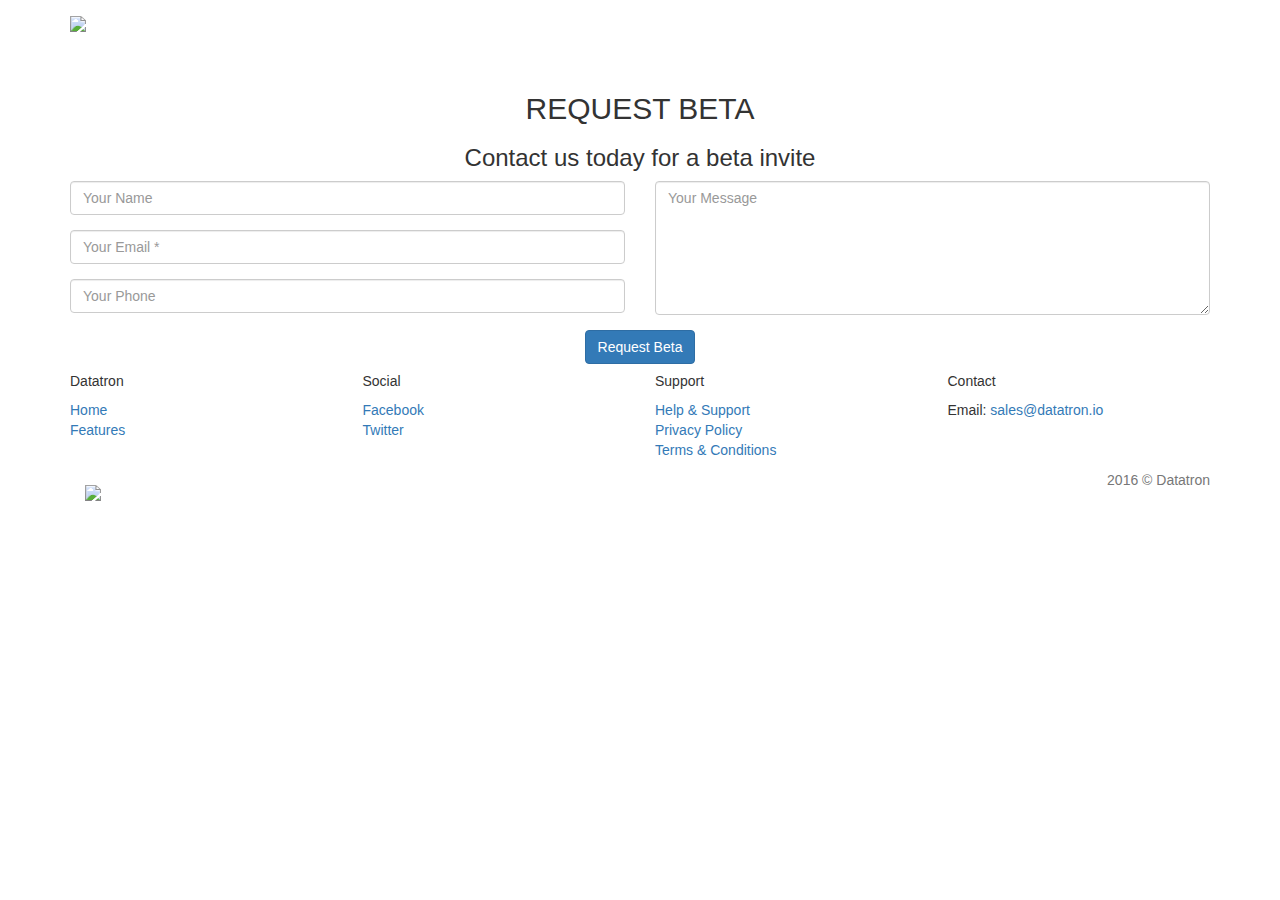
==== contact.html @ 351d2da9 "changes" ====
<!DOCTYPE html>
<html lang="en">
  <head>
    <meta charset="utf-8">
    <meta name="viewport" content="width=device-width, initial-scale=1.0">
    <meta name="description" content="">
    <meta name="author" content="Coderthemes">

    <!-- Favicon icon -->
    <link rel="shortcut icon" href="images/logo.ico">

    <!-- Site Title -->
    <title>Datatron - Transform your data!</title>

    <!-- Google fonts -->
    <link href='https://fonts.googleapis.com/css?family=Roboto:400,300,500,700' rel='stylesheet' type='text/css'>
    <link href='https://fonts.googleapis.com/css?family=Montserrat:400,700' rel='stylesheet' type='text/css'>

    <!-- Bootstrap core CSS -->
    <link href="css/bootstrap.min.css" rel="stylesheet">

    <!-- Animate -->
    <link href="css/animate.css" rel="stylesheet">
    
    <!-- Icon-font -->
    <link rel="stylesheet" type="text/css" href="css/material-design-iconic-font.min.css">

    <!-- Custom styles for this template -->
    <link href="css/style.css" rel="stylesheet">

    <!-- Color css -->
    <link href="css/colors/default.css" rel="stylesheet">

    <!-- HTML5 shim and Respond.js IE8 support of HTML5 tooltipss and media queries -->
    <!--[if lt IE 9]>
      <script src="js/html5shiv.js"></script>
      <script src="js/respond.min.js"></script>
    <![endif]-->

  </head>

<body data-spy="scroll" data-target="#navbar-menu">

<div class="navbar navbar-custom sticky" role="navigation">
  <div class="container">

    <!-- Navbar-header -->
    <div class="navbar-header">
      <!-- Responsive menu button -->
      <button type="button" class="navbar-toggle" data-toggle="collapse" data-target=".navbar-collapse">
        <i class="zmdi zmdi-menu"></i>
      </button>

      <!-- LOGO -->
      <a class="navbar-brand logo" href="index.html">
        <img src= "images/logo_120_40.png"/>
      </a>

    </div>
      <!-- end navbar-header -->


  </div>
  <!-- end container -->
</div>
<!-- End navbar-custom -->
 


  <!-- HOME -->
  <section class="home">
    <!-- <div class="bg-overlay"></div> -->
    <div class="container">
      <div class="row">
        <div class="col-sm-12">

          <div class="home-wrapper home-wrapper-sm text-center">
            <h2 class="animated fadeInDown wow" data-wow-delay=".1s">
              REQUEST BETA
              <div class="text-colored">
                <h3>Contact us today for a beta invite </h3>
              </div>
            </h2>
          </div><!-- home wrapper -->

        </div> <!-- end col -->
      </div> <!-- end row -->
    </div> <!-- end container -->
  </section>
  <!-- END HOME -->


  
 


  <!-- CONTACT -->

  <section class="section contact-page">

    <div class="container">

      <div class="row">
        <div class="col-lg-12">
          <form action="http://formspree.io/jerryxu@msn.com" method="POST" name="sentMessage" id="contactForm" novalidate>
            <div class="row">
              <div class="col-md-6">
                <div class="form-group">
                  <input type="text" name="name" class="form-control" placeholder="Your Name" id="name" required data-validation-required-message="Please enter your name.">
                  <p class="help-block text-danger"></p>
                </div>
                <div class="form-group">
                  <input type="email" name="email" class="form-control" placeholder="Your Email *" id="email" required data-validation-required-message="Please enter your email address.">
                  <p class="help-block text-danger"></p>
                </div>
                <div class="form-group">
                  <input type="tel" name="phone" class="form-control" placeholder="Your Phone" id="phone" required data-validation-required-message="Please enter your phone number.">
                  <p class="help-block text-danger"></p>
                </div>
              </div>
              <div class="col-md-6">
                <div class="form-group">
                  <textarea name="message" class="form-control" rows="6" placeholder="Your Message" id="message" required data-validation-required-message="Please enter a message."></textarea>
                  <p class="help-block text-danger"></p>
                </div>
              </div>
              <div class="clearfix"></div>
              <div class="col-lg-12 text-center">
                <div id="success"></div>
                <button type="submit" class="btn btn-primary btn-shadow btn-rounded w-md text-center" id="send">Request Beta</button>
              </div>
            </div>
          </form>
        </div>

      </div> <!-- end row -->
          
    </div> <!-- end Container -->
  </section>

  <!--END Contact -->




  <!-- FOOTER -->
  <footer class="section bg-gray footer">
    <div class="container">
      <div class="row">
        <div class="col-md-3 col-sm-6">
          <h5>Datatron</h5>
          <ul class="list-unstyled">
            <li><a href="">Home</a></li>
            <li><a href="">Features</a></li>
          </ul>
        </div>

        <div class="col-md-3 col-sm-6">
          <h5>Social</h5>
          <ul class="list-unstyled">
            <li><a href="https://www.facebook.com/datatron">Facebook</a></li>
            <li><a href="https://twitter.com/getdatatron">Twitter</a></li>
          </ul>
        </div>

        <div class="col-md-3 col-sm-6">
          <h5>Support</h5>
          <ul class="list-unstyled">
            <li><a href="">Help & Support</a></li>
            <li><a href="">Privacy Policy</a></li>
            <li><a href="">Terms & Conditions</a></li>
          </ul>
        </div>

        <div class="col-md-3 col-sm-6">
          <h5>Contact</h5>
          <address>
            Email: <a href="mailto:sales@datatron.io">sales@datatron.io</a>
          </address>
        </div>

      </div>

      <div class="row">
        <div class="col-sm-12">
          <div class="footer-alt">
            <p class="pull-right text-muted m-b-0">2016 © Datatron</p>
            <a class="navbar-brand logo" href="index.html">
              <img src= "images/logo_120_40.png"/>
            </a>
          </div>
        </div>
      </div>
    </div>
  </footer>

  <!-- END FOOTER -->

  <!-- END FOOTER -->


  <!-- Back to top -->
  <a href="#" class="back-to-top"> <i class="zmdi zmdi-chevron-up"> </i> </a>



    <!-- js placed at the end of the document so the pages load faster -->
    <script src="js/jquery.js"></script>
    <script src="js/bootstrap.min.js"></script>
    <!-- Jquery easing -->                                                      
    <script type="text/javascript" src="js/jquery.easing.1.3.min.js"></script>
    <script src="js/wow.min.js"></script>

    <!--sticky header-->
    <script type="text/javascript" src="js/jquery.sticky.js"></script>
        
    <!--common script for all pages-->
    <script src="js/jquery.app.js"></script>
    
  </body>
</html>
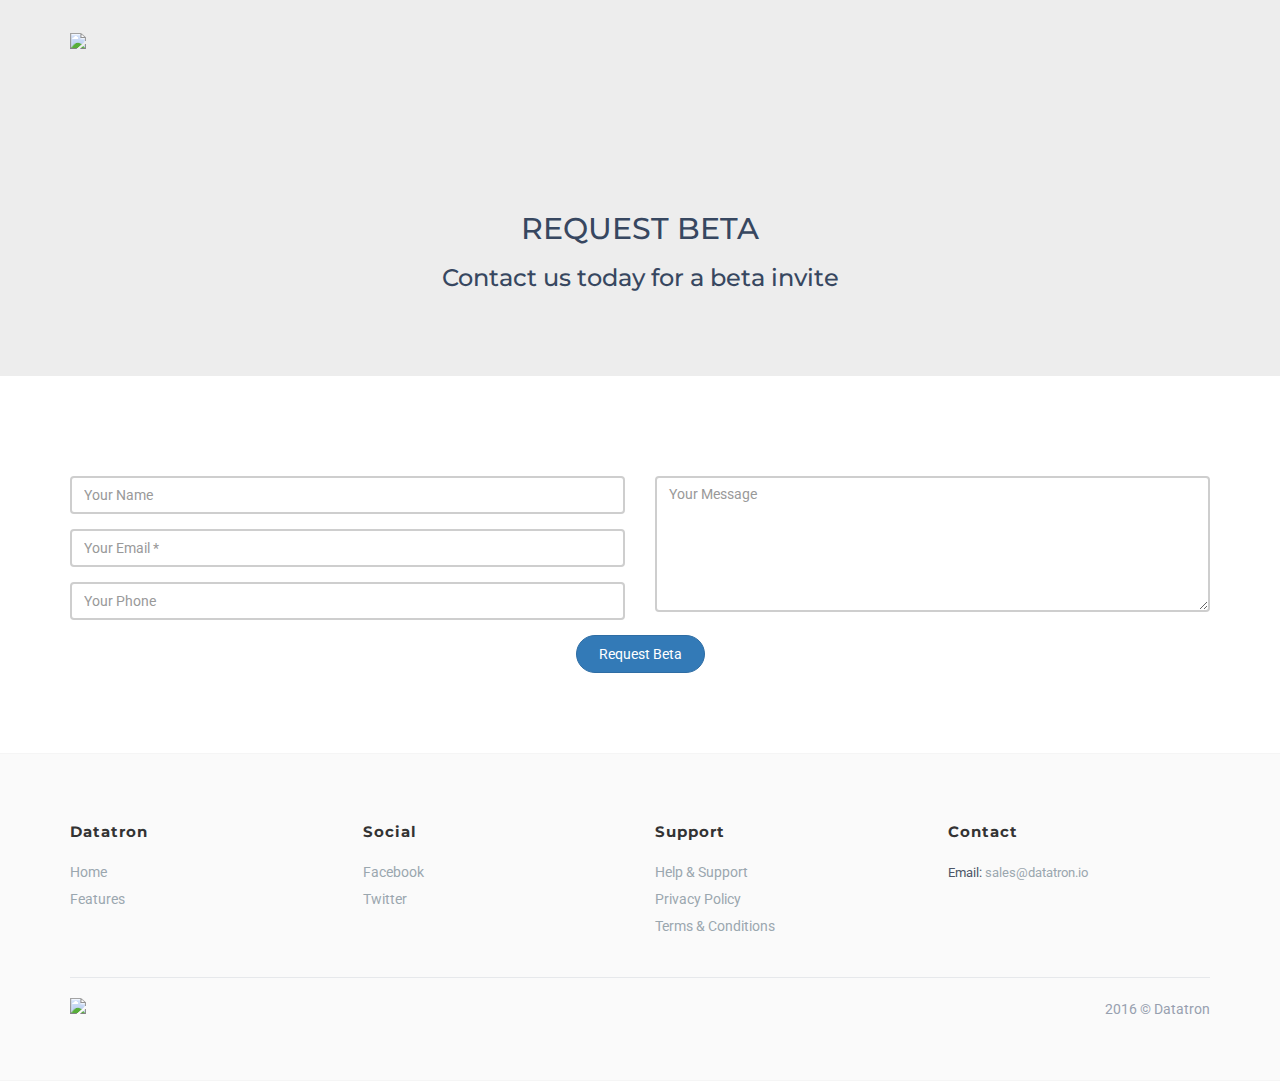
==== commit 49b5d5bd: "updated css and changed email in contact" ====
--- a/contact.html
+++ b/contact.html
@@ -139,9 +139,6 @@
   </section>
 
   <!--END Contact -->
-
-
-
 
   <!-- FOOTER -->
   <footer class="section bg-gray footer">
--- a/css/style.css
+++ b/css/style.css
@@ -0,0 +1,1180 @@
+/* Theme Name: Starto - Responsive Landing page template
+   Author: Coderthemes
+   Author e-mail: coderthemes@gmail.com
+   Version: 1.2.0
+   Created:Feb 2016
+   File Description:Main CSS file of the template
+*/
+
+
+/*======= Reset ======== */
+body {
+  font-family: 'Roboto', sans-serif;
+  color: #4c5667;
+  background: #fff;
+  font-size: 14px;
+  line-height: 22px;
+  overflow-x:hidden;
+}
+::selection{
+  background: rgba(151, 160, 175, 0.5);
+  color: #ffffff;
+}
+::-moz-selection {
+  background: rgba(151, 160, 175, 0.5);
+  color: #ffffff;
+}
+a:hover,a:focus,.a:active {
+  text-decoration: none;
+  outline: none !important;
+}
+
+h1,h2,h3,h4,h5,h6 {
+  font-family: 'Montserrat', sans-serif;
+}
+
+address {
+  line-height: 24px;
+  font-size: 13px;
+}
+
+iframe {
+  max-width: 100%;
+}
+
+.frame-border {
+  border: 5px solid rgba(0, 0, 0, 0.1);
+  webkit-border-radius: 5px 5px 5px 5px;
+  -moz-border-radius: 5px 5px 5px 5px;
+  border-radius: 5px 5px 5px 5px;
+}
+
+
+/*======= Helper classes ======== */
+.section {
+  padding-top: 100px;
+  padding-bottom: 80px;
+}
+
+.bg-gray {
+  background-color: #fafafa;
+  border-bottom: 1px solid #f5f5f5;
+  border-top: 1px solid #f5f5f5;
+}
+
+.bg-img-1 {
+  background: url("../images/datatron.png") center;
+  background-size: cover;
+  position: relative;
+}
+
+.bg-img-2 {
+  background: url("../images/bg2.jpg") center;
+  background-size: cover;
+  position: relative;
+}
+
+.bg-gradient-1 {
+  background: #5f2c82; /* fallback for old browsers */
+  background: -webkit-linear-gradient(to left, #5f2c82 , #49a09d); /* Chrome 10-25, Safari 5.1-6 */
+  background: linear-gradient(to left, #5f2c82 , #49a09d); /* W3C, IE 10+/ Edge, Firefox 16+, Chrome 26+, Opera 12+, Safari 7+ */   
+}
+
+.bg-gradient-2 {
+  background: #24C6DC; /* fallback for old browsers */
+  background: -webkit-linear-gradient(to left, #24C6DC , #514A9D); /* Chrome 10-25, Safari 5.1-6 */
+  background: linear-gradient(to left, #24C6DC , #514A9D); /* W3C, IE 10+/ Edge, Firefox 16+, Chrome 26+, Opera 12+, Safari 7+ */    
+}
+
+.bg-overlay {
+  background: -webkit-linear-gradient(#444F5C, #334159);
+  background: -moz-linear-gradient(#444F5C, #334159);
+  background: -ms-linear-gradient(#444F5C, #334159);
+  background: -o-linear-gradient(#444F5C, #334159);
+  background: linear-gradient(#444F5C, #334159);
+  opacity: 0.85;
+  position: absolute;
+  height: 100%;
+  width: 100%;
+  top: 0;
+}
+
+.layout-dark {
+  background-color: #2f3e47;
+}
+
+.title {
+  font-weight: 300;
+  line-height: 50px;
+  margin-top: 0px;
+}
+
+.sub-title {
+  color: #97a0af;
+  margin-bottom: 50px;
+}
+
+.title-box h3 {
+  margin-top: 5px;
+  margin-bottom: 15px;
+}
+
+.title-box .border {
+  height: 4px;
+  width: 60px;
+  border-radius: 5px;
+  margin: 0px auto 30px auto;
+}
+
+.title-box .title-alt {
+  text-transform: uppercase;
+  margin-bottom: 0px;
+  font-weight: 500;
+  letter-spacing: 2px;
+}
+
+.m-b-0 {
+  margin-bottom: 0px !important;
+}
+
+.m-t-30 {
+  margin-top: 30px;
+}
+
+.padding-t-0 {
+  padding-top: 0px;
+}
+
+.text-white {
+  color: #ffffff !important;
+}
+
+.text-light {
+  color: #D8D8D8 !important;
+}
+
+.text-muted {
+  color: #97a0af;
+}
+
+/*======= Buttons ======= */
+.btn {
+  border-radius: 2px;
+  padding: 8px 16px;
+  outline: none !important;
+}
+.btn-sm {
+  padding: 5px 10px !important;
+}
+
+.btn-primary,
+.btn-success,
+.btn-info,
+.btn-warning,
+.btn-danger,
+.btn-inverse,
+.btn-purple,
+.btn-pink {
+  color: #ffffff !important;
+}
+
+.btn-default {
+  background-color: #dae6ec;
+  border-color: #dae6ec;
+}
+
+.btn-default:focus {
+  background-color: #dae6ec;
+  border-color: #C2CED4;
+}
+
+.btn-default:hover {
+  background-color: #dae6ec;
+  border-color: #C2CED4;
+}
+
+.btn-default:active {
+  background-color: #dae6ec;
+  border-color: #C2CED4;
+}
+
+.btn-default.active,
+.btn-default:active,
+.open > .dropdown-toggle.btn-default {
+  background-color: #dae6ec;
+  border-color: #C2CED4;
+}
+
+.btn-success {
+  background-color: #00b19d;
+  border: 1px solid #00b19d;
+}
+
+.btn-success:hover,
+.btn-success:focus,
+.btn-success:active,
+.btn-success.active,
+.btn-success.focus,
+.btn-success:active,
+.btn-success:focus,
+.btn-success:hover,
+.open > .dropdown-toggle.btn-success,.btn-success.active.focus, 
+.btn-success.active:focus, .btn-success.active:hover, 
+.btn-success:active.focus, .btn-success:active:focus, 
+.btn-success:active:hover, .open>.dropdown-toggle.btn-success.focus, 
+.open>.dropdown-toggle.btn-success:focus, .open>.dropdown-toggle.btn-success:hover {
+  background-color: #009886;
+  border: 1px solid #009886;
+}
+
+.btn-info {
+  background-color: #3ddcf7;
+  border: 1px solid #3ddcf7;
+}
+
+.btn-info:hover,
+.btn-info:focus,
+.btn-info:active,
+.btn-info.active,
+.btn-info.focus,
+.btn-info:active,
+.btn-info:focus,
+.btn-info:hover,
+.open > .dropdown-toggle.btn-info,.btn-info.active.focus, 
+.btn-info.active:focus, .btn-info.active:hover, .btn-info:active.focus, 
+.btn-info:active:focus, .btn-info:active:hover, .open>.dropdown-toggle.btn-info.focus, 
+.open>.dropdown-toggle.btn-info:focus, .open>.dropdown-toggle.btn-info:hover {
+  background-color: #25d8f6;
+  border: 1px solid #25d8f6;
+}
+
+.btn-warning {
+  background-color: #ffaa00;
+  border: 1px solid #ffaa00;
+}
+
+.btn-warning:hover,
+.btn-warning:focus,
+.btn-warning:active,
+.btn-warning.active,
+.btn-warning.focus,
+.btn-warning:active,
+.btn-warning:focus,
+.btn-warning:hover,
+.open > .dropdown-toggle.btn-warning,.btn-warning.active.focus, .btn-warning.active:focus, 
+.btn-warning.active:hover, .btn-warning:active.focus, .btn-warning:active:focus, 
+.btn-warning:active:hover, .open>.dropdown-toggle.btn-warning.focus, 
+.open>.dropdown-toggle.btn-warning:focus, .open>.dropdown-toggle.btn-warning:hover {
+  background-color: #e69900;
+  border: 1px solid #e69900;
+}
+
+.btn-danger {
+  background-color: #ef5350;
+  border: 1px solid #ef5350;
+}
+
+.btn-danger:active,
+.btn-danger:focus,
+.btn-danger:hover,
+.btn-danger.active,
+.btn-danger.focus,
+.btn-danger:active,
+.btn-danger:focus,
+.btn-danger:hover,
+.open > .dropdown-toggle.btn-danger,.btn-danger.active.focus, .btn-danger.active:focus, 
+.btn-danger.active:hover, .btn-danger:active.focus, .btn-danger:active:focus, 
+.btn-danger:active:hover, .open>.dropdown-toggle.btn-danger.focus, 
+.open>.dropdown-toggle.btn-danger:focus, .open>.dropdown-toggle.btn-danger:hover {
+  background-color: #ed3c39;
+  border: 1px solid #ed3c39;
+}
+
+.btn-inverse {
+  background-color: #4c5667;
+  border: 1px solid #4c5667;
+}
+
+.btn-inverse:hover,
+.btn-inverse:focus,
+.btn-inverse:active,
+.btn-inverse.active,
+.btn-inverse.focus,
+.btn-inverse:active,
+.btn-inverse:focus,
+.btn-inverse:hover,
+.open > .dropdown-toggle.btn-inverse {
+  background-color: #414a58;
+  border: 1px solid #414a58;
+}
+
+.btn-rounded {
+  border-radius: 2em;
+  padding: 8px 22px;
+}
+
+.button-list .btn {
+  margin-bottom: 12px;
+  margin-left: 8px;
+}
+
+.btn-shadow.btn-default {
+  box-shadow: 1px 5px 9px rgba(33, 33, 33, 0.1);
+}
+
+.btn-shadow.btn-success {
+  box-shadow: 1px 5px 9px rgba(0, 177, 157, 0.32);
+}
+
+.btn-shadow.btn-info {
+  box-shadow: 1px 5px 9px rgba(61, 220, 247, 0.32);
+}
+
+.btn-shadow.btn-warning {
+  box-shadow: 1px 5px 9px rgba(230, 153, 0, 0.32);
+}
+
+.btn-shadow.btn-danger {
+  box-shadow: 1px 5px 9px rgba(237, 60, 57, 0.32);
+}
+
+.btn-shadow.btn-inverse {
+  box-shadow: 1px 5px 9px rgba(76, 86, 103, 0.32);
+}
+
+.w-xs {
+  min-width: 80px;
+}
+
+.w-sm {
+  min-width: 95px;
+}
+
+.w-md {
+  min-width: 110px;
+}
+
+.w-lg {
+  min-width: 140px;
+}
+
+/*======= Dropdown ======= */
+.dropdown-menu {
+  box-shadow: none;
+  padding: 4px 0;
+  border-radius: 4px !important;
+  -webkit-animation: dropdownOpen 0.3s ease-out;
+  -o-animation: dropdownOpen 0.3s ease-out;
+  animation: dropdownOpen 0.3s ease-out;
+  border: 0;
+  box-shadow: 0 2px 5px 0 rgba(0,0,0,.26);
+}
+.dropdown-menu > li > a {
+  padding: 6px 20px;
+  font-size: 15px !important;
+  color: #ffffff;
+}
+@-webkit-keyframes dropdownOpen {
+  0% {
+    -webkit-transform: scale(0);
+    -ms-transform: scale(0);
+    -o-transform: scale(0);
+    transform: scale(0);
+    opacity: 0;
+  }
+  100% {
+    -webkit-transform: scale(1);
+    -ms-transform: scale(1);
+    -o-transform: scale(1);
+    transform: scale(1);
+    opacity: 1;
+  }
+}
+@keyframes dropdownOpen {
+  0% {
+    -webkit-transform: scale(0);
+    -ms-transform: scale(0);
+    -o-transform: scale(0);
+    transform: scale(0);
+    opacity: 0;
+  }
+  100% {
+    -webkit-transform: scale(1);
+    -ms-transform: scale(1);
+    -o-transform: scale(1);
+    transform: scale(1);
+    opacity: 1;
+  }
+}
+
+
+/* Back to top */
+.back-to-top {
+  width: 30px;
+  height: 30px;
+  position: fixed;
+  bottom: 10px;
+  right: 20px;
+  display: none;
+  text-align: center;
+  z-index: 10000;
+  -webkit-border-radius: 3px;
+  -moz-border-radius: 3px;
+  border-radius: 3px;
+}
+
+.back-to-top i {
+  color: #fff;
+  font-size: 22px;
+  display: block;
+  line-height: 30px;
+}
+
+
+/*===== Navbar Custom ======*/
+
+.navbar-custom {
+  background-color: #ededed;
+  width: 100%;
+  border-radius: 0px;
+  z-index: 999;
+  padding: 20px 0px;
+  margin-bottom: 0px;
+  -webkit-transition: all 0.5s ease-in-out;
+  -moz-transition: all 0.5s ease-in-out;
+  -o-transition: all 0.5s ease-in-out;
+  transition: all 0.5s ease-in-out;
+}
+
+.navbar-custom .navbar-nav li a {
+  color: #858585;
+  font-size: 15px;
+  margin: 5px 0px;
+  font-family: 'Montserrat', sans-serif;
+}
+
+.navbar-custom .nav>li>a:focus,.navbar-custom .nav>li>a:hover {
+  background-color: transparent;
+}
+
+.navbar-btn {
+  padding: 4px 15px !important;
+  font-size: 14px !important;
+  margin-top: 9px !important;
+  background-color: transparent !important;
+  border: 2px solid #4C5667 !important;
+  color: #4C5667 !important;
+  border-radius: 5px;
+}
+
+.logo {
+  font-weight: 500;
+  font-size: 22px;
+  color: #374760 !important;
+  letter-spacing: 1px;
+  padding-top: 12px;
+  font-family: 'Montserrat', sans-serif;
+}
+
+.logo i{
+  font-size: 18px;
+  height: 26px;
+  line-height: 26px;
+  width: 26px;
+  color: #fff;
+  padding: 0px 8px;
+  text-align: center;
+  border-radius: 3px;
+}
+
+.navbar-toggle {
+  font-size: 30px;
+}
+
+.navbar-custom .btn-custom {
+  margin-top: 8px;
+  margin-left: 20px;
+}
+
+.nav .open>a, .nav .open>a:focus, .nav .open>a:hover {
+  background-color: transparent;
+  border-color: #337ab7;
+}
+
+.sticky-wrapper {
+	position: absolute;
+	width: 100%;
+}
+
+.sticky-wrapper.is-sticky .navbar-custom {
+	padding: 10px 0px !important;
+}
+
+
+/*======= Home =======*/
+
+.home {
+  position: relative;
+  background-color: #ededed;
+}
+
+.home-wrapper {
+  color: #374760;
+  padding: 200px 0px 150px 0px;
+}
+
+.home-wrapper-sm {
+  padding: 100px 0px 75px 0px;
+}
+
+.home-wrapper p {
+  line-height: 24px;
+  margin: 30px auto 40px auto;
+  font-size: 16px;
+  width: 85%;
+}
+
+/*======= Features =======*/
+
+.service-item {
+  margin-top: 30px;
+  margin-bottom: 30px;
+}
+
+.service-item img {
+  min-height: 55px;
+  margin: 0px auto 10px auto;
+  display: block;
+}
+
+.service-item .service-detail p {
+  color: #9aa7af;
+  line-height: 24px;
+  width: 90%;
+  margin: 10px auto;
+}
+
+.feature-detail ul li {
+  margin-bottom: 10px;
+}
+
+.feature-detail ul li i {
+  font-size: 18px;
+}
+
+.feature-detail .btn {
+  margin-top: 25px;
+}
+
+.feature-detail .border {
+  margin-left: 0px !important;
+}
+
+
+/* ======== Pricing ======= */
+
+.pricing-column {
+  position: relative;
+  margin-top: 40px;
+}
+
+.pricing-column .inner-box {
+  position: relative;
+  max-width: 300px;
+  margin: 0px auto;
+  background-color: #fafafa;
+  padding: 0px 0px 45px;
+  border-radius: 5px;
+  border: 2px solid #ededed;
+}
+
+.pricing-column .plan-header {
+  position: relative;
+  padding: 30px 20px 25px;
+}
+
+.pricing-column .plan-title {
+  font-size: 13px;
+  margin-bottom: 10px;
+  color: #00b19d;
+  text-transform: uppercase;
+  letter-spacing: 2px;
+  font-weight: 400;
+}
+
+.pricing-column .plan-price {
+  font-size: 48px;
+  margin-bottom: 10px;
+  color: #435966;
+}
+
+.pricing-column .plan-duration {
+  font-size: 13px;
+  color: #98a6ad;
+}
+
+.pricing-column .plan-stats {
+  position: relative;
+  padding: 30px 20px 15px;
+}
+
+.pricing-column .plan-stats li {
+  margin-bottom: 15px;
+  line-height: 24px;
+}
+
+.pricing-dark .inner-box {
+  background-color: #253138;
+  border: 2px solid #253138;
+}
+
+.pricing-dark .plan-price {
+  color: #ffffff;
+}
+
+.pricing-dark .plan-stats li {
+  color: #98a6ad;
+}
+
+
+/*======= Clients =======*/
+
+.clients {
+  border-top: 1px solid #ededed;
+}
+
+.clients img:hover {
+  opacity: 0.8;
+  transition: 0.5s;
+}
+
+.brand-item {
+  display: inline-block;
+  margin-left:50px;
+  margin-top: 50px;
+  margin-bottom: 10px;
+}
+
+.brand-item:first-child {
+  margin-left:0;
+}
+
+.brand-list {
+  margin:0;
+  padding:0;
+}
+
+.brand-list li {
+  display: inline-block;
+  text-align: left;
+  padding-left:50px;
+}
+
+.brand-list li:first-child {
+  padding-left:0;
+}
+
+.clients-dark {
+ border-top: 1px solid rgba(255,255,255,0.1); 
+}
+
+
+/*======= Team ======*/
+
+.team img {
+  max-width: 240px;
+  margin: 0px auto;
+  background-color: #fafafa;
+}
+
+.team .team-member {
+  margin: 30px 0px;
+}
+
+.team .team-member h4 {
+  padding-top: 10px;
+  margin-bottom: 5px;
+}
+
+.team .team-member p {
+  font-weight: 500;
+  margin-bottom: 0px;
+}
+
+
+/*======= FAQ ======*/
+
+.question-q-box {
+  height: 30px;
+  width: 30px;
+  font-family: 'Montserrat', sans-serif;
+  color: #ffffff;
+  text-align: center;
+  border-radius: 3px;
+  float: left;
+  line-height: 30px;
+}
+
+.question {
+  margin-top: 0px;
+  margin-left: 40px;
+  font-weight: 400;
+  font-size: 16px;
+}
+
+.answer {
+  margin-left: 40px;
+  color: #9aa7af;
+  margin-bottom: 40px;
+}
+
+
+/*======= Footer =======*/
+
+.footer {
+  padding-top: 60px;
+  padding-bottom: 60px;
+}
+
+.footer h5{
+  color: #333;
+  font-size: 15px;
+  margin-bottom: 20px;
+  font-weight: 700;
+  letter-spacing: 1px;
+}
+
+.footer a{
+  color: #9aa7af;
+}
+
+.footer ul li {
+  margin: 5px 0px;
+}
+
+.footer-alt {
+  border-top: 1px solid rgba(151, 160, 175, 0.2);
+  margin-top: 30px;
+  padding-top: 20px;
+}
+
+.footer-alt .logo {
+  margin-bottom: 0px;
+  height: auto;
+  padding: 0px;
+}
+
+/* Footer small */
+.footer-sm .logo {
+  float: none;
+}
+
+.social-circle {
+  margin-top: 50px;
+}
+
+.social-circle li a {
+  height: 36px;
+  width: 36px;
+  color: #4c5667;
+  border-radius: 50%;
+  font-size: 16px;
+  display: inline-block;
+  line-height: 36px;
+  background-color: #ededed;
+  -webkit-transition: all 0.5s ease-in-out;
+  -moz-transition: all 0.5s ease-in-out;
+  -o-transition: all 0.5s ease-in-out;
+  transition: all 0.5s ease-in-out;
+}
+
+.social-circle li a:hover {
+  color: #ffffff !important;
+}
+
+.menu-list li a {
+  color: #4c5667;
+  display: inline-block;
+  font-weight: 500;
+  margin: 10px;
+}
+
+
+
+/* ======= About Us ========== */
+.about-txt h3{
+  line-height: 25px;
+  margin-bottom: 20px;
+  margin-top: 10px;
+}
+.about-txt {
+  margin-left: 10px;
+}
+
+.fun_facts_box{
+  float:left;
+  width:33.33%;
+  padding-top:15px;
+}
+
+.fun_facts_icons{
+  display:block;
+  padding-bottom:10px;
+  font-size:32px;
+}
+
+.fun_facts_title{
+  font-size:14px;
+  font-weight:300;
+  color:#656565;
+  font-style:italic;
+}
+
+.fun_facts_title span{
+  font-size:22px;
+  font-weight:700;
+  font-style:normal;
+  color:#454545;
+}
+.testimonials-txt {
+  line-height: 30px;
+  font-size: 16px;
+}
+
+
+/*======= Contact ======*/
+
+.form-control {
+  box-shadow: none !important;
+  outline: none !important;
+  border: 2px solid #cecece;
+  height: 38px;
+}
+.form-control:hover ,.form-control:focus{
+  border-color: #97a0af;
+}
+
+
+.error {
+  margin: 8px 0px;
+  display: none;
+  color: red;
+}
+#ajaxsuccess {
+  font-size: 16px;
+  width: 100%;
+  display: none;
+  clear: both;
+  margin: 8px 0px;
+}
+.con_sub_text {
+  margin: 20px 0px;
+  font-size: 15px;
+}
+
+.contact-detail-box {
+  margin-bottom: 50px;
+}
+
+.contact-detail-box address {
+  font-size: 14px;
+}
+.contact-map {
+  background-color: #ededed;
+}
+
+
+
+/*======== Blog =======*/
+
+.blog-section {
+  padding-bottom: 30px;
+}
+.blog-post{
+  margin-bottom: 30px;
+  padding-left: 15px;
+  padding-right: 15px;
+}
+.blog-post .post-media{
+  width: 100%;
+  margin-bottom: 15px;
+}
+.blog-post .post-media img{
+  opacity: 1;
+  -webkit-transition: all 0.2s ease 0s;
+  -moz-transition: all 0.2s ease 0s;
+  -o-transition: all 0.2s ease 0s;
+  -ms-transition: all 0.2s ease 0s;
+  transition: all 0.2s ease 0s;
+  border-radius: 4px;
+}
+.blog-post .post-media img:hover{
+  opacity: 0.7;
+}
+.blog-post .post-info{
+  margin-bottom: 20px;
+}
+.blog-post .post-info .date{
+  float: left;
+  width: 50px;
+  border: 2px solid #555;
+  text-align: center;
+  border-radius: 3px;
+}
+.post-info .date .day{
+  font-size: 20px;
+  color: #333;
+  font-weight: 600;
+}
+.post-info .date .month{
+  text-transform: uppercase;
+  text-align: center;
+  width: 100%;
+  display: inline-block;
+}
+.blog-post .meta {
+  padding-left: 0px;
+}
+.blog-post .meta li{
+  padding-right: 15px;
+  color: #aaa;
+  line-height: 22px;
+  list-style: none;
+}
+.post-body p {
+  color: #97a0af;
+}
+.blog-post .meta span{
+  color: #333;
+  font-size: 13px;
+}
+.blog-post .post-info .meta-container {
+  padding-left: 65px;
+}
+.blog-post .post-info .meta-container a h3{
+  margin-top: 0px;
+  color: #111;
+  font-size: 16px;
+  padding-top: 5px;
+  margin-bottom: 5px;
+}
+.blog-post .read-more {
+  font-weight: 600;
+  display: block;
+  color: #666;
+  font-size: 13px;
+  letter-spacing: 0.03em;
+}
+.blog-wrapper .blog-item {
+    width: 33.2%;
+}
+/* Blog-detail --*/
+.blog-detail-box {
+  padding-right: 30px;
+}
+.blog-detail-header span{
+  padding: 0px 10px;
+  font-size: 16px;
+}
+.blog-detail-header span a {
+  color: #ffffff;
+  font-size: 16px;
+}
+.blog-detail-header span i{
+    padding-right: 5px;
+}
+.blog-detail .sub-title {
+  margin-bottom: 0px;
+  line-height: 26px;
+  font-size: 15px;
+  margin-bottom: 10px;
+}
+.blog-detail .sub-tt {
+  font-style: italic;
+    font-size: 16px;
+    line-height: 24px;
+    margin-top: 20px;
+}
+.custom-blockquote {
+    border-left: 4px solid #374760;
+    background: #eef2f5;
+    line-height: 28px;
+    font-size: 17px;
+    font-style: italic;
+}
+
+.blockquote-reverse {
+  border-right: 4px solid #374760;
+  border-left: none;
+  padding-left: 30px;
+  line-height: 28px;
+}
+.blog_comments {
+  margin-top: 60px;
+  padding-bottom: 30px;
+}
+.media img{
+  width: 52px;
+  height: 52px;
+}
+.media-body a {
+    float: right;
+    font-size: 13px;
+}
+.media-body h6 {
+    font-style: italic;
+}
+
+.widget-search i {
+  position: absolute;
+  top: 0;
+  right: 30px;
+  line-height: 38px;
+  text-align: center;
+  color: #999;
+  font-size: 18px;
+}
+.widget-search a i:hover{
+  color: #374760;
+}
+
+.nav-list{
+  list-style: none;
+  padding: 0;
+  padding-bottom: 20px;
+}
+.nav-list li{
+  padding: 7px 0px;
+  width: 100%;
+}
+.nav-list li a{
+  font-weight: 600;
+}
+.nav-list li a:hover{
+  color: #333b4d;
+}
+.tags{
+  padding-bottom: 30px;
+}
+
+.tags a {
+    font-size: 11px;
+    line-height: 30px;
+    color: #90979f;
+    background: #e6edf2;
+    padding: 5px 12px;
+    margin-right: 2px;
+    border-radius: 3px;
+}
+.tags a:hover {
+  color: #fff;
+  background: rgba(51,59,77,.7);
+  -webkit-transition: all 0.3s ease;
+  -moz-transition: all 0.3s ease-in-out;
+  -o-transition: all 0.3s ease-in-out;
+  -ms-transition: all 0.3s ease-in-out;
+  transition: all 0.3s ease-in-out;
+}
+
+
+/* Home Form */
+.home-form-left {
+  padding: 170px 0 130px 0;
+}
+.home-form-left .home-wrapper{
+  padding: 0;
+}
+.home-form-left h2{
+  line-height: 42px;
+  margin-top: 40px;
+}
+.home-form-left p{
+  width: 100%;
+  line-height: 26px;
+}
+
+/* Intro Form */
+.intro-form {
+  background-color: #FFFFFF;
+  padding: 30px;
+  border-radius: 5px;
+  border: 3px solid #EAE7E7;
+}
+
+.intro-form h3{
+  color: #949799;
+  font-size: 20px;
+  font-weight: 600;
+  text-transform: uppercase;
+  margin-bottom: 30px;
+  margin-top: 0px;
+}
+
+.intro-form input {
+  border: 1px solid #eee;
+  height: 38px;
+  box-shadow: none !important;
+}
+
+.intro-form .form-group:last-of-type {
+  margin-bottom: 0;
+}
+
+/*======= Responsive ======*/
+@media (min-width: 768px) {
+	.nav-custom-left {
+		margin-left: 5%;
+	}
+  .navbar-nav>li>a {
+    padding-top: 10px;
+    padding-bottom: 10px;
+  }
+  .contact-page .col-sm-6 {
+    padding-left: 30px;
+    padding-right: 30px;
+  }
+}
+
+@media (max-width: 768px) {
+  .navbar-custom {
+        -moz-box-shadow: 0 2px 2px rgba(0,0,0,.1);
+    -webkit-box-shadow: 0 2px 2px rgba(0,0,0,.1);
+    box-shadow: 0 2px 2px rgba(0,0,0,.1);
+  }
+  .screen-space {
+    margin: 0px auto 50px auto;
+  }
+  .feature-detail {
+    padding: 0px 0px 50px 30px !important;
+  }
+  .footer h5 {
+    margin-top: 30px;
+  }
+}
+
+
+@media only screen and (min-width: 768px) and (max-width: 991px){
+  .blog-wrapper .blog-item {
+    width: 50%;
+  }
+  .navbar-custom .navbar-nav li a {
+    font-size: 12px;
+  }
+  .blog-detail-box {
+  padding-right: 0px;
+}
+}
+@media (max-width: 767px) {
+  .blog-wrapper .blog-item {
+    width: 100%;
+  }
+  .logo {
+    margin-top: 7px;
+  }
+  .blog-detail-box {
+    padding-right: 0px;
+  }
+  .intro-form,.video-bar {
+    margin-top: 50px;
+  }
+}